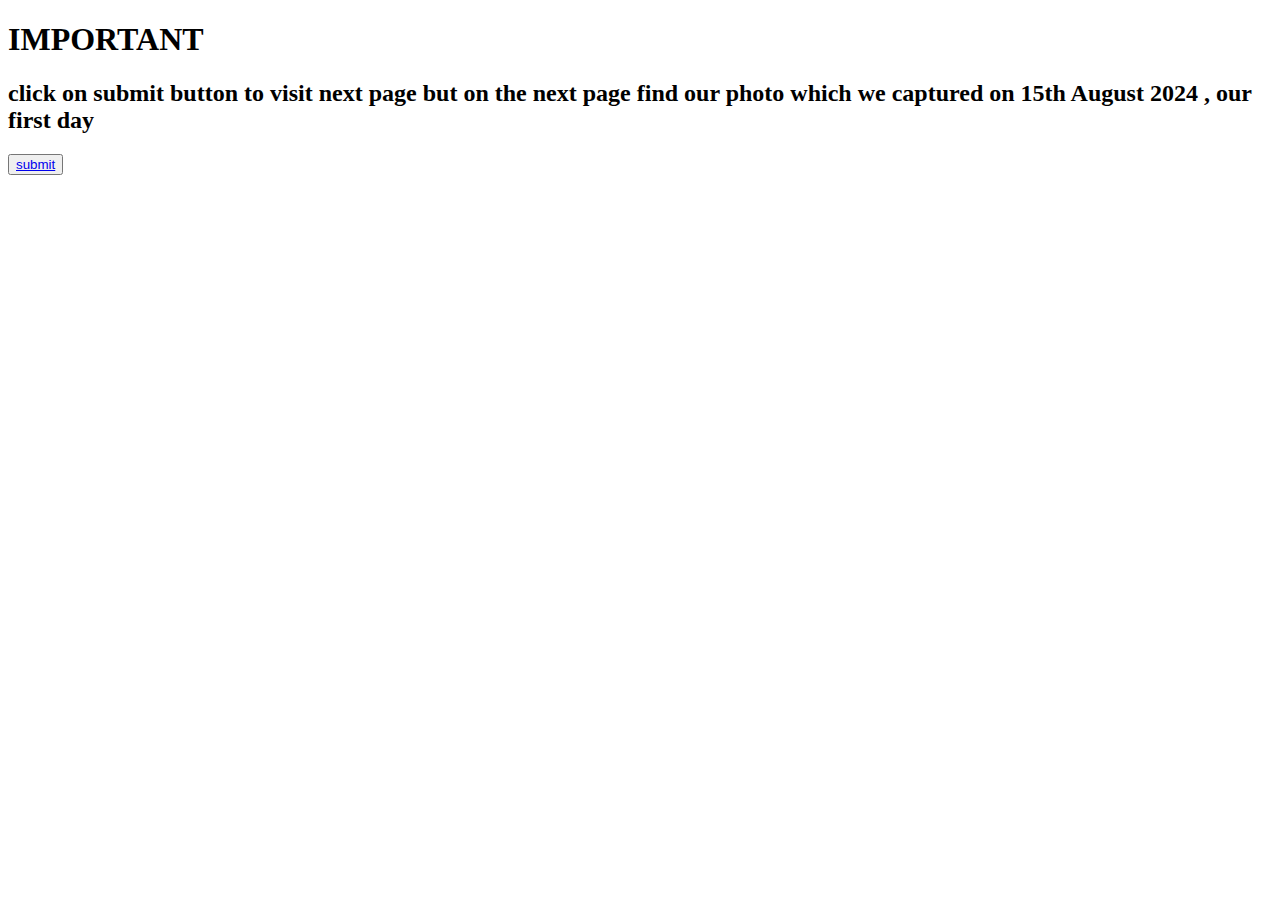
==== info.html @ 865cefcc "Add files via upload" ====
<!DOCTYPE html>
<html lang="en">
<head>
    <meta charset="UTF-8">
    <meta name="viewport" content="width=device-width, initial-scale=1.0">
    <title>Document</title>
</head>
<body>
    <h1>IMPORTANT</h1>
    <H2>click on submit button to visit next page but on the next page find our photo which we captured on 15th August 2024 , our first day</button></H2>
    <button type="button" ><a href="gallery.html">submit</a></button>
</body>
</html>
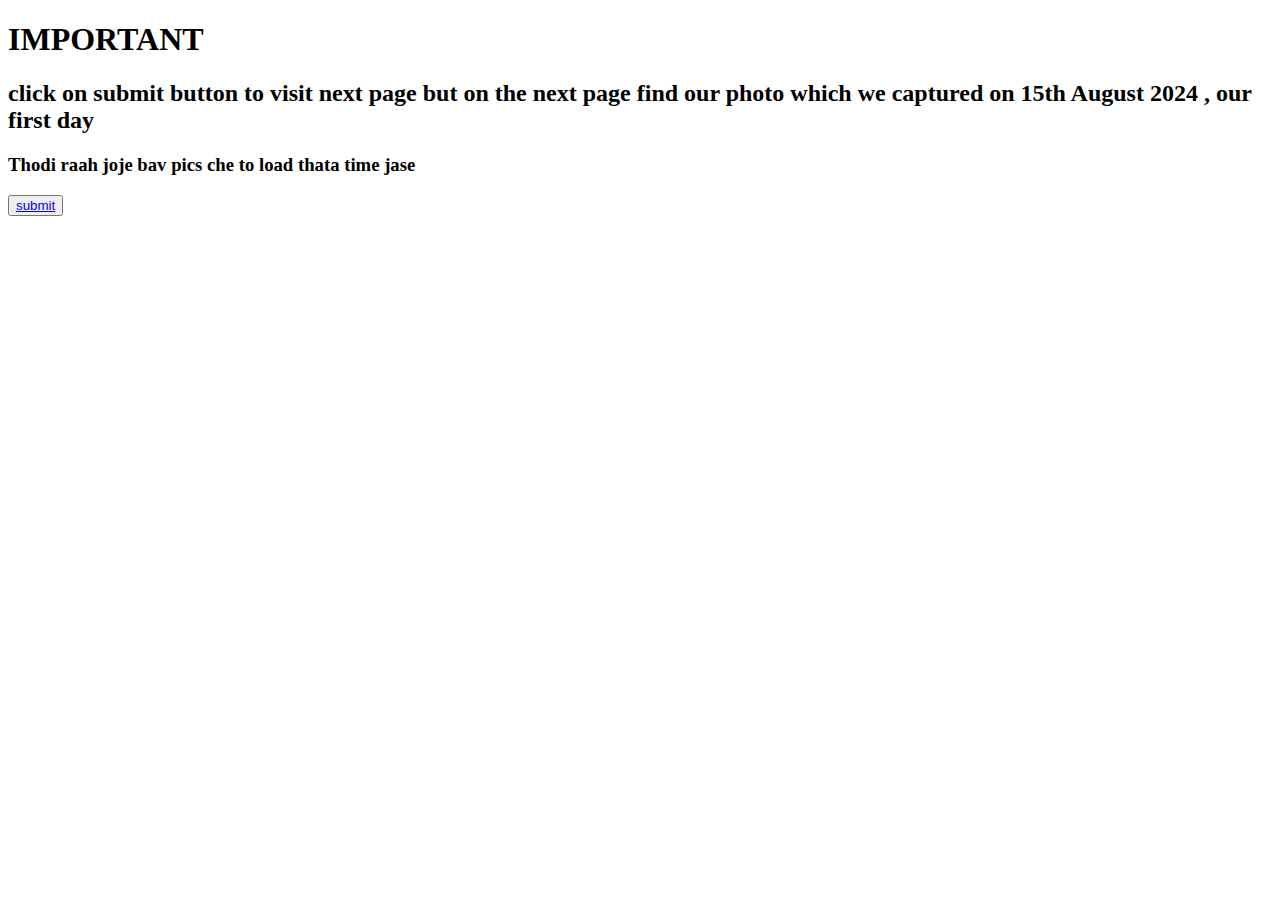
==== commit 8a3d6232: "Update info.html" ====
--- a/info.html
+++ b/info.html
@@ -8,6 +8,7 @@
 <body>
     <h1>IMPORTANT</h1>
     <H2>click on submit button to visit next page but on the next page find our photo which we captured on 15th August 2024 , our first day</button></H2>
+    <h3>Thodi raah joje bav pics che to load thata time jase</h3>
     <button type="button" ><a href="gallery.html">submit</a></button>
 </body>
-</html>+</html>
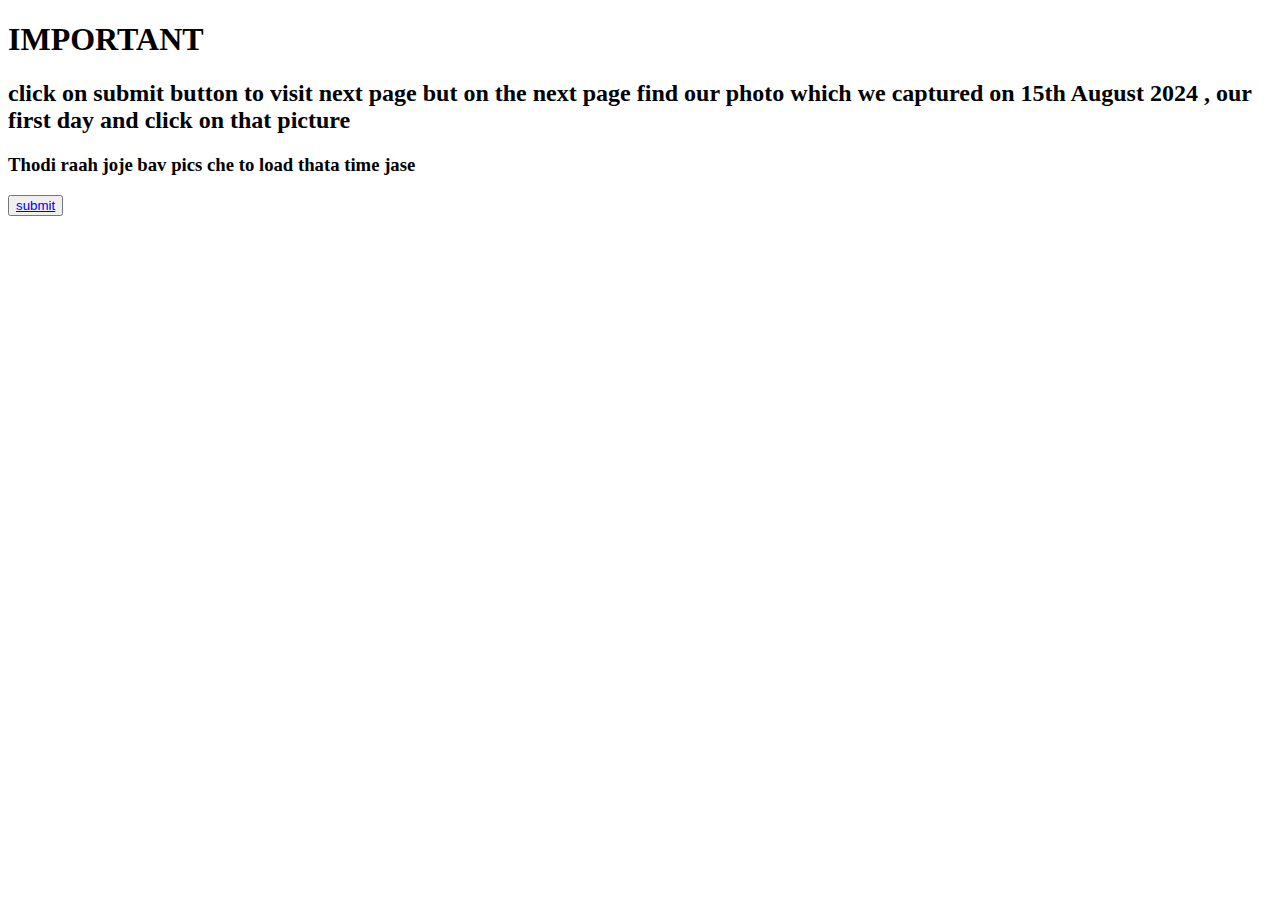
==== commit 3aa91dad: "Update info.html" ====
--- a/info.html
+++ b/info.html
@@ -7,7 +7,7 @@
 </head>
 <body>
     <h1>IMPORTANT</h1>
-    <H2>click on submit button to visit next page but on the next page find our photo which we captured on 15th August 2024 , our first day</button></H2>
+    <H2>click on submit button to visit next page but on the next page find our photo which we captured on 15th August 2024  , our first day and click on that picture</button></H2>
     <h3>Thodi raah joje bav pics che to load thata time jase</h3>
     <button type="button" ><a href="gallery.html">submit</a></button>
 </body>
